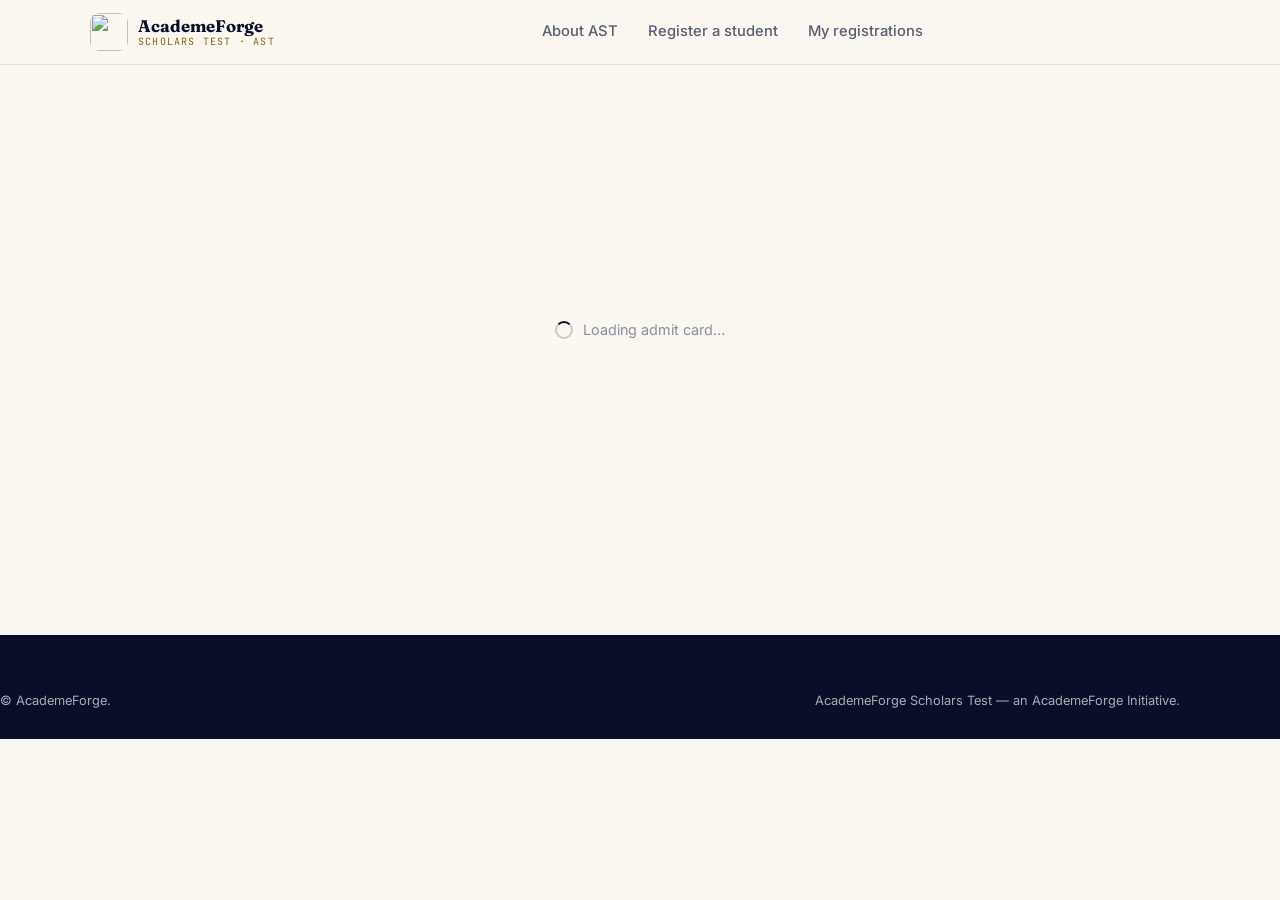
==== id-card.html @ 19b6738e "Create id-card.html" ====
<!DOCTYPE html>
<html lang="en">
<head>
<meta charset="UTF-8" />
<meta name="viewport" content="width=device-width, initial-scale=1" />
<meta name="theme-color" content="#0A0E27" />
<title>Admit Card — AcademeForge Scholars Test</title>
<link rel="icon" type="image/png" href="/IMG/AF LOGO 1.jpeg" />
<link rel="preconnect" href="https://fonts.googleapis.com" />
<link rel="preconnect" href="https://fonts.gstatic.com" crossorigin />
<link rel="stylesheet" href="assets/style.css" />
</head>
<body>

<header class="navbar no-print">
  <div class="container nav-inner">
    <a href="index.html" class="brand">
      <img src="/IMG/AF LOGO 1.jpeg" alt="" class="brand-logo" data-logo-fallback />
      <span class="brand-logo-fallback">AF</span>
      <span class="brand-text">
        <span class="brand-name">AcademeForge</span>
        <span class="brand-sub">Scholars Test · AST</span>
      </span>
    </a>
    <nav class="nav-links" aria-label="Main navigation">
      <a href="index.html#about">About AST</a>
      <a href="register-student.html">Register a student</a>
      <a href="my-registrations.html">My registrations</a>
    </nav>
    <div class="nav-actions" data-auth-area></div>
    <button class="nav-burger" id="navBurger" aria-label="Open menu"><span></span></button>
  </div>
</header>
<div class="mobile-drawer no-print" id="mobileDrawer">
  <div class="mobile-drawer-panel">
    <button class="mobile-drawer-close" id="mobileDrawerClose" aria-label="Close menu">✕</button>
    <a href="index.html#about">About AST</a>
    <a href="register-student.html">Register a student</a>
    <a href="my-registrations.html">My registrations</a>
  </div>
</div>

<main class="section" style="padding-block:40px 80px;">
  <div class="container" style="max-width:760px;">

    <div id="checkingArea" class="page-loader no-print"><span class="spinner spinner-dark"></span> Loading admit card…</div>
    <div id="errorArea" style="display:none;" class="no-print">
      <div class="form-card text-center">
        <h2>Couldn't load this registration</h2>
        <p class="mt-8" id="errorMsg">It may not belong to your account, or the link is wrong.</p>
        <a href="my-registrations.html" class="btn btn-primary mt-16">Go to my registrations</a>
      </div>
    </div>

    <div id="cardArea" style="display:none;">
      <div class="text-center mb-24 no-print">
        <span class="eyebrow">Registration successful</span>
        <h2 class="mt-16">Your AST Admit Card</h2>
        <p class="mt-8">Save or print this — you'll need it on test day.</p>
      </div>

      <div id="idcardPrintArea" class="idcard-wrap">
        <div class="idcard">
          <div class="idcard-head">
            <div class="idcard-head-brand">
              <img src="/IMG/AF LOGO 1.jpeg" alt="" />
              <img src="/IMG/ast.png" alt="" style="width:34px;height:34px;border-radius:8px;" />
              <div class="idcard-head-brand-text">
                <strong>AcademeForge Scholars Test</strong>
                <span>AST 2026 · Admit Card</span>
              </div>
            </div>
            <div class="idcard-seal">VERIFIED</div>
          </div>

          <div class="idcard-body">
            <div class="idcard-photo"><img id="cardPhoto" alt="Student photo" /></div>
            <div class="idcard-fields">
              <div class="idcard-roll" id="cardRoll">AST-2026-0000</div>
              <div class="idcard-field-grid">
                <div class="idcard-field"><label>Name</label><span id="cardName">—</span></div>
                <div class="idcard-field"><label>Class</label><span id="cardClass">—</span></div>
                <div class="idcard-field"><label>Gender</label><span id="cardGender">—</span></div>
                <div class="idcard-field"><label>Date of birth</label><span id="cardDob">—</span></div>
                <div class="idcard-field"><label>School / center</label><span id="cardSchool">—</span></div>
                <div class="idcard-field"><label>School code</label><span id="cardSchoolCode">—</span></div>
                <div class="idcard-field"><label>Subjects</label><span id="cardSubjects">—</span></div>
                <div class="idcard-field"><label>Plan</label><span id="cardPlan">—</span></div>
              </div>
            </div>
          </div>

          <div class="idcard-divider"></div>

          <div class="idcard-foot">
            <div class="idcard-sig-box">
              <img id="cardSignature" alt="Signature" />
              <span class="idcard-sig-label">Signature</span>
            </div>
            <img class="idcard-qr" id="cardQr" alt="QR" />
          </div>

          <div class="idcard-note">
            Carry this admit card and a valid school ID to the test center. Roll number <b id="cardNoteRoll">—</b> is your only reference for results &amp; certificates.
          </div>
        </div>
      </div>

      <div class="idcard-actions no-print">
        <button class="btn btn-gold btn-lg" id="printBtn">Print / Save as PDF</button>
        <a href="register-student.html" class="btn btn-outline btn-lg">Register another student</a>
        <a href="my-registrations.html" class="btn btn-ghost btn-lg">My registrations</a>
      </div>
    </div>

  </div>
</main>

<footer class="footer section-tight no-print">
  <div class="container footer-bottom" style="border:none;margin:0;padding:0;">
    <span>© <span id="yearNow"></span> AcademeForge.</span>
    <span>AcademeForge Scholars Test — an AcademeForge Initiative.</span>
  </div>
</footer>

<script type="module">
  import { supabase, requireSession, wireAuthHeader, wireMobileDrawer, wireLogoFallbacks, setYear } from './assets/app.js';

  setYear();
  wireMobileDrawer();
  wireLogoFallbacks();

  const params = new URLSearchParams(location.search);
  const regId = params.get('id');

  (async () => {
    const session = await requireSession();
    if (!session) return;
    await wireAuthHeader();

    if (!regId) {
      document.getElementById('checkingArea').style.display = 'none';
      document.getElementById('errorMsg').textContent = 'No registration ID was given.';
      document.getElementById('errorArea').style.display = '';
      return;
    }

    const { data: row, error } = await supabase
      .from('ast_registrations')
      .select('*')
      .eq('id', regId)
      .eq('registration_type', 'student')
      .single();

    document.getElementById('checkingArea').style.display = 'none';

    if (error || !row) {
      document.getElementById('errorArea').style.display = '';
      return;
    }

    document.getElementById('cardPhoto').src = row.photo_url || '';
    document.getElementById('cardSignature').src = row.signature_url || '';
    document.getElementById('cardRoll').textContent = row.roll_number || '—';
    document.getElementById('cardNoteRoll').textContent = row.roll_number || '—';
    document.getElementById('cardName').textContent = row.student_name || '—';
    document.getElementById('cardClass').textContent = row.student_class ? `Class ${row.student_class}` : '—';
    document.getElementById('cardGender').textContent = row.gender || '—';
    document.getElementById('cardDob').textContent = row.date_of_birth || '—';
    document.getElementById('cardSchool').textContent = row.linked_school_name || '—';
    document.getElementById('cardSchoolCode').textContent = row.linked_school_code || '—';
    document.getElementById('cardSubjects').textContent = (row.subjects || []).join(', ') || '—';
    document.getElementById('cardPlan').textContent = row.plan ? (row.plan[0].toUpperCase() + row.plan.slice(1)) : '—';
    document.getElementById('cardQr').src = `https://api.qrserver.com/v1/create-qr-code/?size=160x160&data=${encodeURIComponent(row.roll_number || regId)}`;

    document.getElementById('cardArea').style.display = '';
  })();

  document.getElementById('printBtn').addEventListener('click', () => window.print());
</script>
</body>
</html>
---- assets/style.css ----
@import url('https://fonts.googleapis.com/css2?family=Fraunces:ital,opsz,wght@0,9..144,400;0,9..144,500;0,9..144,600;0,9..144,700;0,9..144,800;1,9..144,500&family=Inter:wght@400;500;600;700;800&family=JetBrains+Mono:wght@400;500;600;700&display=swap');

/* =========================================================
   TOKENS — "Admit Card" system: navy/ink + antique gold + paper
   ========================================================= */
:root{
  --navy-950:#0A0E27;
  --navy-900:#0F1538;
  --navy-800:#161D4A;
  --navy-700:#222B63;
  --navy-600:#2E3780;
  --indigo-600:#4338CA;
  --indigo-500:#5B4FE8;
  --indigo-100:#E7E4FB;

   
  --gold-700:#8A6314;
  --gold-600:#B8862E;
  --gold-500:#D4A537;
  --gold-300:#EFCB72;
  --gold-100:#FBF1D7;

  --paper:#FAF7F0;
  --paper-deep:#F1EBDA;
  --paper-line:#E7E0CC;

  --white:#FFFFFF;
  --ink:#1A1E2E;
  --ink-soft:#585E73;
  --ink-faint:#8A8FA3;
  --line:#E3E0EF;

  --red-rule:#B5394A;
  --green-ok:#1F8A4C;
  --green-bg:#EAF7EF;
  --red-bg:#FBEAEC;
  --amber-bg:#FDF3E1;

  --font-display:'Fraunces', Georgia, serif;
  --font-body:'Inter', -apple-system, BlinkMacSystemFont, 'Segoe UI', sans-serif;
  --font-mono:'JetBrains Mono', 'SFMono-Regular', Consolas, monospace;

  --r-sm:8px; --r-md:12px; --r-lg:18px; --r-xl:26px; --r-full:999px;

  --shadow-sm:0 1px 3px rgba(15,21,56,.07), 0 1px 2px rgba(15,21,56,.05);
  --shadow-md:0 8px 24px rgba(15,21,56,.10), 0 2px 6px rgba(15,21,56,.06);
  --shadow-lg:0 24px 56px rgba(15,21,56,.16), 0 6px 16px rgba(15,21,56,.08);
  --shadow-gold:0 10px 30px rgba(184,134,46,.28);

  --container:1180px;
  --pad:clamp(20px, 4vw, 40px);
}

/* =========================================================
   RESET
   ========================================================= */
*,*::before,*::after{box-sizing:border-box;}
*{margin:0;}
html{-webkit-text-size-adjust:100%;scroll-behavior:smooth;}
@media (prefers-reduced-motion: reduce){ html{scroll-behavior:auto;} *{animation-duration:.001ms !important; transition-duration:.001ms !important;} }
body{
  font-family:var(--font-body);
  color:var(--ink);
  background:var(--paper);
  line-height:1.6;
  -webkit-font-smoothing:antialiased;
  min-height:100vh;
}
img,svg{display:block;max-width:100%;}
button,input,textarea,select{font:inherit;color:inherit;}
button{cursor:pointer;}
a{color:inherit;text-decoration:none;}
ul{list-style:none;padding:0;}
:focus-visible{outline:2.5px solid var(--indigo-500);outline-offset:2px;border-radius:4px;}

/* =========================================================
   LAYOUT UTILITIES
   ========================================================= */
.container{max-width:var(--container);margin-inline:auto;padding-inline:var(--pad);}
.section{padding-block:clamp(56px, 8vw, 100px);}
.section-navy{background:var(--navy-950);color:rgba(255,255,255,.92);}
.section-paper-deep{background:var(--paper-deep);}
.section-tight{padding-block:clamp(36px,5vw,56px);}
.grid-2{display:grid;grid-template-columns:1fr 1fr;gap:clamp(24px,4vw,48px);}
.grid-3{display:grid;grid-template-columns:repeat(3,1fr);gap:24px;}
.grid-4{display:grid;grid-template-columns:repeat(4,1fr);gap:20px;}
@media (max-width:920px){
  .grid-2{grid-template-columns:1fr;}
  .grid-3{grid-template-columns:1fr 1fr;}
  .grid-4{grid-template-columns:1fr 1fr;}
}
@media (max-width:560px){
  .grid-3{grid-template-columns:1fr;}
  .grid-4{grid-template-columns:1fr;}
}
.flex{display:flex;}
.flex-center{display:flex;align-items:center;justify-content:center;}
.flex-between{display:flex;align-items:center;justify-content:space-between;}
.flex-wrap{flex-wrap:wrap;}
.gap-8{gap:8px;} .gap-12{gap:12px;} .gap-16{gap:16px;} .gap-24{gap:24px;}
.text-center{text-align:center;}
.mt-8{margin-top:8px;} .mt-16{margin-top:16px;} .mt-24{margin-top:24px;} .mt-32{margin-top:32px;} .mt-48{margin-top:48px;}
.mb-8{margin-bottom:8px;} .mb-16{margin-bottom:16px;} .mb-24{margin-bottom:24px;}
.visually-hidden{position:absolute;width:1px;height:1px;overflow:hidden;clip:rect(0 0 0 0);white-space:nowrap;}
.muted{color:var(--ink-soft);}
.center-col{max-width:640px;margin-inline:auto;}

/* =========================================================
   TYPOGRAPHY
   ========================================================= */
h1,h2,h3,h4{font-family:var(--font-display);font-weight:700;line-height:1.12;letter-spacing:-.01em;color:var(--navy-950);}
.section-navy h1, .section-navy h2, .section-navy h3{color:#fff;}
h1{font-size:clamp(2.3rem,3.4vw + 1rem,3.8rem);}
h2{font-size:clamp(1.7rem,2.1vw + 1rem,2.6rem);}
h3{font-size:clamp(1.2rem,1vw + 1rem,1.5rem);}
p{color:var(--ink-soft);}
.section-navy p{color:rgba(255,255,255,.72);}
.lede{font-size:clamp(1.05rem,.4vw + 1rem,1.2rem);max-width:640px;}
.mono{font-family:var(--font-mono);}

.eyebrow{
  display:inline-flex;align-items:center;gap:8px;
  font-family:var(--font-mono);font-size:11.5px;font-weight:600;
  letter-spacing:.14em;text-transform:uppercase;
  color:var(--gold-700);
  background:var(--gold-100);
  border:1px solid var(--gold-300);
  padding:6px 14px 6px 12px;
  border-radius:var(--r-full);
}
.eyebrow::before{content:'';width:6px;height:6px;border-radius:50%;background:var(--gold-600);flex-shrink:0;}
.section-navy .eyebrow{
  background:rgba(212,165,55,.12); border-color:rgba(212,165,55,.4); color:var(--gold-300);
}

.section-head{max-width:680px;margin-bottom:clamp(32px,4vw,52px);}
.section-head.center{margin-inline:auto;text-align:center;}
.section-head h2{margin-top:14px;}
.section-head p{margin-top:14px;font-size:1.05rem;}

/* =========================================================
   BUTTONS
   ========================================================= */
.btn{
  display:inline-flex;align-items:center;justify-content:center;gap:8px;
  font-family:var(--font-body);font-weight:600;font-size:.95rem;
  padding:13px 24px;border-radius:var(--r-md);
  border:1.5px solid transparent;
  transition:transform .15s ease, box-shadow .15s ease, background-color .15s ease, border-color .15s ease, color .15s ease;
  white-space:nowrap;
}
.btn:active{transform:translateY(1px);}
.btn-primary{background:var(--navy-950);color:#fff;box-shadow:var(--shadow-sm);}
.btn-primary:hover{background:var(--navy-800);box-shadow:var(--shadow-md);}
.btn-gold{background:linear-gradient(135deg,var(--gold-500),var(--gold-600));color:var(--navy-950);box-shadow:var(--shadow-gold);}
.btn-gold:hover{filter:brightness(1.06);transform:translateY(-1px);}
.btn-outline{background:transparent;border-color:var(--line);color:var(--navy-950);}
.btn-outline:hover{border-color:var(--navy-700);background:rgba(15,21,56,.03);}
.section-navy .btn-outline{border-color:rgba(255,255,255,.3);color:#fff;}
.section-navy .btn-outline:hover{border-color:#fff;background:rgba(255,255,255,.06);}
.btn-ghost{background:transparent;color:var(--navy-950);}
.btn-ghost:hover{background:rgba(15,21,56,.06);}
.section-navy .btn-ghost{color:#fff;}
.btn-sm{padding:9px 16px;font-size:.85rem;}
.btn-lg{padding:16px 30px;font-size:1.02rem;}
.btn-block{width:100%;}
.btn[disabled]{opacity:.55;pointer-events:none;}
.btn-danger-ghost{background:transparent;color:var(--red-rule);border-color:rgba(181,57,74,.3);}
.btn-danger-ghost:hover{background:var(--red-bg);}

/* =========================================================
   NAVBAR
   ========================================================= */
.topbar{
  background:var(--navy-950);color:rgba(255,255,255,.85);
  font-size:.82rem;text-align:center;padding:9px var(--pad);
  font-family:var(--font-mono);letter-spacing:.02em;
}
.topbar a{color:var(--gold-300);font-weight:600;margin-left:6px;}
.topbar a:hover{text-decoration:underline;}

.navbar{
  background:rgba(250,247,240,.92);backdrop-filter:blur(10px);-webkit-backdrop-filter:blur(10px);
  border-bottom:1px solid var(--paper-line);
  position:sticky;top:0;z-index:200;
}
.nav-inner{display:flex;align-items:center;justify-content:space-between;padding-block:13px;gap:16px;}
.brand{display:flex;align-items:center;gap:10px;flex-shrink:0;}
.brand-logo{width:38px;height:38px;border-radius:9px;object-fit:cover;flex-shrink:0;}
.brand-logo-fallback{
  width:38px;height:38px;border-radius:9px;display:none;
  background:var(--navy-950);color:var(--gold-300);
  align-items:center;justify-content:center;font-family:var(--font-display);font-weight:700;font-size:15px;
}
.brand-text{display:flex;flex-direction:column;line-height:1.15;}
.brand-name{font-family:var(--font-display);font-weight:700;font-size:1.05rem;color:var(--navy-950);}
.brand-sub{font-family:var(--font-mono);font-size:10px;letter-spacing:.12em;color:var(--gold-700);text-transform:uppercase;}

.nav-links{display:flex;align-items:center;gap:30px;}
.nav-links a{font-size:.92rem;font-weight:500;color:var(--ink-soft);transition:color .15s;}
.nav-links a:hover{color:var(--navy-950);}
.nav-actions{display:flex;align-items:center;gap:10px;}
.nav-user-chip{
  display:flex;align-items:center;gap:8px;font-size:.85rem;font-family:var(--font-mono);
  background:var(--paper-deep);border:1px solid var(--paper-line);padding:7px 12px;border-radius:var(--r-full);
  color:var(--navy-800);
}
.nav-burger{display:none;width:40px;height:40px;border-radius:var(--r-sm);align-items:center;justify-content:center;background:var(--paper-deep);}
.nav-burger span,.nav-burger::before,.nav-burger::after{content:'';display:block;width:18px;height:2px;background:var(--navy-950);border-radius:2px;}
.nav-burger{flex-direction:column;gap:4px;}

@media (max-width:860px){
  .nav-links{display:none;}
  .nav-burger{display:flex;}
}
.mobile-drawer{
  display:none;position:fixed;inset:0;z-index:500;background:rgba(10,14,39,.55);
}
.mobile-drawer.open{display:block;}
.mobile-drawer-panel{
  position:absolute;top:0;right:0;bottom:0;width:min(82vw,340px);background:var(--paper);
  padding:24px;display:flex;flex-direction:column;gap:6px;box-shadow:var(--shadow-lg);
}
.mobile-drawer-panel a{padding:14px 6px;font-size:1.02rem;font-weight:600;border-bottom:1px solid var(--paper-line);}
.mobile-drawer-close{align-self:flex-end;width:36px;height:36px;border-radius:var(--r-sm);background:var(--paper-deep);font-size:1.1rem;}

/* =========================================================
   HERO + ADMIT-CARD VISUAL (signature element)
   ========================================================= */
.hero{
  background:radial-gradient(ellipse 90% 70% at 18% -10%, rgba(212,165,55,.16), transparent 55%), var(--navy-950);
  color:#fff;position:relative;overflow:hidden;padding-block:clamp(54px,7vw,92px);
}
.hero::after{
  content:'';position:absolute;inset:0;
  background-image:radial-gradient(circle, rgba(255,255,255,.045) 1px, transparent 1.4px);
  background-size:26px 26px;pointer-events:none;
}
.hero-grid{display:grid;grid-template-columns:1.05fr .95fr;gap:48px;align-items:center;position:relative;}
@media (max-width:920px){.hero-grid{grid-template-columns:1fr;}}
.hero-title{margin-top:18px;color:#fff;}
.hero-title em{font-style:italic;color:var(--gold-300);}
.hero-desc{margin-top:18px;color:rgba(255,255,255,.74);font-size:1.07rem;max-width:520px;}
.hero-actions{display:flex;gap:14px;margin-top:30px;flex-wrap:wrap;}
.hero-stats{display:flex;gap:28px;margin-top:40px;flex-wrap:wrap;}
.hero-stat-num{font-family:var(--font-display);font-size:1.7rem;font-weight:700;color:#fff;}
.hero-stat-label{font-family:var(--font-mono);font-size:11px;letter-spacing:.08em;text-transform:uppercase;color:rgba(255,255,255,.5);}

.admit-mock-wrap{position:relative;display:flex;align-items:center;justify-content:center;min-height:380px;}
.admit-mock-shadow{
  position:absolute;width:300px;height:380px;background:rgba(212,165,55,.1);
  border:1.5px solid rgba(212,165,55,.25);border-radius:var(--r-lg);
  transform:rotate(7deg) translate(18px,6px);
}
.admit-mock{
  position:relative;width:300px;background:var(--paper);border-radius:var(--r-lg);
  box-shadow:0 30px 60px rgba(0,0,0,.4);transform:rotate(-5deg);overflow:hidden;
  border:1px solid rgba(255,255,255,.08);
}
.admit-mock-tear{
  position:absolute;left:0;top:6px;bottom:6px;width:10px;
  background-image:radial-gradient(circle, var(--navy-950) 2.6px, transparent 3px);
  background-size:10px 13px;background-repeat:repeat-y;background-position:center;
}
.admit-mock-head{
  background:var(--navy-950);color:#fff;padding:14px 16px 14px 22px;
  display:flex;align-items:center;justify-content:space-between;gap:8px;
}
.admit-mock-head span:first-child{font-family:var(--font-mono);font-size:9px;letter-spacing:.08em;line-height:1.3;max-width:140px;}
.admit-mock-stamp{
  font-family:var(--font-mono);font-size:8px;font-weight:700;letter-spacing:.1em;color:var(--gold-300);
  border:1px solid var(--gold-300);padding:3px 7px;border-radius:4px;transform:rotate(6deg);flex-shrink:0;
}
.admit-mock-body{padding:18px 18px 18px 24px;display:flex;gap:14px;}
.admit-mock-photo{
  width:64px;height:78px;border-radius:6px;flex-shrink:0;
  background:linear-gradient(145deg,var(--paper-deep),#ded5b9);
  border:1px solid var(--paper-line);
  display:flex;align-items:center;justify-content:center;
}
.admit-mock-rows{display:flex;flex-direction:column;gap:9px;justify-content:center;}
.admit-mock-row label{display:block;font-family:var(--font-mono);font-size:8px;letter-spacing:.1em;color:var(--ink-faint);text-transform:uppercase;}
.admit-mock-row span{font-family:var(--font-mono);font-size:12px;font-weight:600;color:var(--navy-950);}
.admit-mock-barcode{
  margin:0 18px 16px 24px;height:24px;border-radius:2px;
  background:repeating-linear-gradient(90deg,var(--ink) 0 2px,transparent 2px 4px,var(--ink) 4px 5px,transparent 5px 9px,var(--ink) 9px 12px,transparent 12px 15px);
  opacity:.82;
}

/* =========================================================
   STAT STRIP / FORMAT CARD
   ========================================================= */
.stat-strip{
  display:grid;grid-template-columns:repeat(4,1fr);
  background:var(--navy-950);border-radius:var(--r-lg);overflow:hidden;
  box-shadow:var(--shadow-lg);
}
.stat-cell{padding:26px 18px;text-align:center;border-right:1px dashed rgba(255,255,255,.14);}
.stat-cell:last-child{border-right:none;}
.stat-cell-num{font-family:var(--font-mono);font-weight:700;font-size:1.5rem;color:var(--gold-300);}
.stat-cell-label{margin-top:6px;font-size:.78rem;letter-spacing:.03em;color:rgba(255,255,255,.62);}
@media (max-width:700px){.stat-strip{grid-template-columns:1fr 1fr;}
  .stat-cell:nth-child(2){border-right:none;}
  .stat-cell{border-bottom:1px dashed rgba(255,255,255,.14);}
}

/* =========================================================
   CARDS
   ========================================================= */
.card{
  background:var(--white);border:1px solid var(--paper-line);border-radius:var(--r-lg);
  padding:28px;box-shadow:var(--shadow-sm);
}
.icon-chip{
  width:46px;height:46px;border-radius:12px;display:flex;align-items:center;justify-content:center;
  background:var(--navy-950);color:var(--gold-300);margin-bottom:16px;flex-shrink:0;
}
.feature-card h3{margin-top:2px;font-size:1.1rem;}
.feature-card p{margin-top:8px;font-size:.93rem;}

.subject-chip{
  display:flex;align-items:center;gap:12px;background:var(--white);border:1px solid var(--paper-line);
  border-radius:var(--r-md);padding:14px 16px;font-weight:600;font-size:.95rem;color:var(--navy-950);
  box-shadow:var(--shadow-sm);
}
.subject-chip .icon-chip{width:34px;height:34px;border-radius:9px;margin:0;font-size:15px;}

/* =========================================================
   TICKET / PRICING (notch + perforation)
   ========================================================= */
.ticket-row{display:grid;grid-template-columns:1fr 1fr;gap:28px;}
@media (max-width:760px){.ticket-row{grid-template-columns:1fr;}}
.ticket{
  position:relative;display:flex;background:var(--white);border-radius:var(--r-lg);
  box-shadow:var(--shadow-md);
}
.ticket-main{flex:1;padding:30px 28px;}
.ticket-tag{font-family:var(--font-mono);font-size:11px;letter-spacing:.12em;text-transform:uppercase;color:var(--ink-faint);}
.ticket-name{margin-top:8px;font-size:1.3rem;}
.ticket-price{font-family:var(--font-display);font-weight:700;font-size:2.5rem;color:var(--navy-950);margin-top:10px;}
.ticket-price sup{font-size:1.2rem;font-weight:600;top:-1.1em;margin-right:2px;}
.ticket-per{font-family:var(--font-body);font-size:.85rem;font-weight:500;color:var(--ink-faint);}
.ticket-list{margin-top:18px;display:flex;flex-direction:column;gap:10px;}
.ticket-list li{display:flex;gap:9px;font-size:.9rem;color:var(--ink-soft);align-items:flex-start;}
.ticket-check{flex-shrink:0;width:18px;height:18px;border-radius:50%;background:var(--green-bg);color:var(--green-ok);display:flex;align-items:center;justify-content:center;font-size:11px;margin-top:1px;}
.ticket-stub{
  width:100px;flex-shrink:0;background:var(--navy-950);color:var(--gold-300);
  display:flex;flex-direction:column;align-items:center;justify-content:center;gap:10px;
  border-radius:0 var(--r-lg) var(--r-lg) 0;position:relative;
  border-left:2px dashed rgba(255,255,255,.28);
}
.ticket-stub-vert{writing-mode:vertical-rl;font-family:var(--font-mono);font-size:11px;letter-spacing:.2em;font-weight:600;}
.ticket::before,.ticket::after{
  content:'';position:absolute;width:20px;height:20px;background:var(--paper);border-radius:50%;
  left:calc(100% - 100px - 10px);
}
.ticket::before{top:-10px;} .ticket::after{bottom:-10px;}
.ticket-premium .ticket-stub{background:linear-gradient(160deg,var(--gold-600),var(--gold-700));color:var(--navy-950);}
.ticket-premium{outline:2px solid var(--gold-500);outline-offset:-2px;}
.ticket-best{
  position:absolute;top:-13px;left:30px;background:var(--gold-500);color:var(--navy-950);
  font-family:var(--font-mono);font-size:10.5px;font-weight:700;letter-spacing:.06em;
  padding:5px 12px;border-radius:var(--r-full);box-shadow:var(--shadow-sm);
}

/* =========================================================
   STEPS (legitimate sequence: school -> student)
   ========================================================= */
.steps{display:grid;grid-template-columns:1fr 1fr;gap:0;position:relative;}
@media (max-width:760px){.steps{grid-template-columns:1fr;}}
.step{padding:8px 28px 8px 0;position:relative;}
.step:first-child{border-right:1px dashed var(--paper-line);}
@media (max-width:760px){.step:first-child{border-right:none;border-bottom:1px dashed var(--paper-line);padding-bottom:28px;margin-bottom:28px;}}
.step-num{
  font-family:var(--font-display);font-weight:700;font-size:1.05rem;
  width:38px;height:38px;border-radius:50%;background:var(--navy-950);color:var(--gold-300);
  display:flex;align-items:center;justify-content:center;margin-bottom:16px;
}
.step h3{margin-top:0;}
.step p{margin-top:8px;}

/* =========================================================
   REWARDS / TROPHY GRID
   ========================================================= */
.trophy-card{
  background:linear-gradient(165deg,var(--white),var(--paper-deep));
  border:1px solid var(--paper-line);border-radius:var(--r-lg);padding:26px;
  text-align:center;
}
.trophy-icon{
  width:52px;height:52px;border-radius:50%;margin:0 auto 14px;
  background:linear-gradient(145deg,var(--gold-300),var(--gold-600));
  display:flex;align-items:center;justify-content:center;color:var(--navy-950);
  box-shadow:var(--shadow-gold);
}
.trophy-card h3{font-size:1.02rem;}
.trophy-card p{font-size:.88rem;margin-top:6px;}

/* =========================================================
   RULES LIST
   ========================================================= */
.rules-list{display:flex;flex-direction:column;gap:0;border-top:1px solid var(--paper-line);}
.rules-list li{
  display:flex;gap:14px;padding:18px 0;border-bottom:1px solid var(--paper-line);font-size:.95rem;color:var(--ink-soft);
}
.rules-list .rule-mark{font-family:var(--font-mono);color:var(--red-rule);font-weight:700;flex-shrink:0;}

/* =========================================================
   TEAM
   ========================================================= */
.team-card{display:flex;align-items:center;gap:16px;}
.avatar-circle{
  width:58px;height:58px;border-radius:50%;background:var(--navy-950);color:var(--gold-300);
  display:flex;align-items:center;justify-content:center;font-family:var(--font-display);font-weight:700;font-size:1.2rem;flex-shrink:0;
}
.team-card h4{font-size:1rem;color:var(--navy-950);}
.team-card span{font-size:.82rem;color:var(--ink-faint);}

/* =========================================================
   FOOTER
   ========================================================= */
.footer{background:var(--navy-950);color:rgba(255,255,255,.65);padding-block:56px 28px;}
.footer-grid{display:grid;grid-template-columns:1.4fr 1fr 1fr 1fr;gap:36px;}
@media (max-width:760px){.footer-grid{grid-template-columns:1fr 1fr;}}
@media (max-width:480px){.footer-grid{grid-template-columns:1fr;}}
.footer-brand{display:flex;align-items:center;gap:10px;}
.footer-brand .brand-name{color:#fff;}
.footer-tagline{margin-top:14px;font-size:.88rem;max-width:280px;}
.footer h4{font-family:var(--font-mono);font-size:11px;letter-spacing:.1em;text-transform:uppercase;color:rgba(255,255,255,.4);margin-bottom:14px;font-weight:600;}
.footer ul{display:flex;flex-direction:column;gap:10px;}
.footer a{font-size:.88rem;}
.footer a:hover{color:#fff;}
.footer-bottom{
  border-top:1px solid rgba(255,255,255,.1);margin-top:44px;padding-top:24px;
  display:flex;justify-content:space-between;flex-wrap:wrap;gap:10px;font-size:.8rem;
}

/* =========================================================
   FORMS
   ========================================================= */
.form-card{background:var(--white);border:1px solid var(--paper-line);border-radius:var(--r-xl);box-shadow:var(--shadow-md);padding:clamp(24px,4vw,44px);}
.form-section-title{font-size:1.1rem;font-family:var(--font-display);font-weight:700;color:var(--navy-950);margin-bottom:4px;}
.form-section-sub{font-size:.85rem;color:var(--ink-faint);margin-bottom:20px;}
.form-section + .form-section{margin-top:34px;padding-top:30px;border-top:1px dashed var(--paper-line);}
.form-row{display:grid;grid-template-columns:1fr 1fr;gap:18px;margin-bottom:18px;}
@media (max-width:600px){.form-row{grid-template-columns:1fr;}}
.form-group{margin-bottom:18px;}
.form-group label{display:block;font-size:.84rem;font-weight:600;color:var(--navy-900);margin-bottom:7px;}
.required-mark{color:var(--red-rule);}
.input,.select,.textarea{
  width:100%;padding:12px 14px;border:1.5px solid var(--paper-line);border-radius:var(--r-sm);
  background:var(--paper);font-size:.95rem;color:var(--ink);transition:border-color .15s,box-shadow .15s;
}
.input:focus,.select:focus,.textarea:focus{
  outline:none;border-color:var(--indigo-500);box-shadow:0 0 0 3.5px rgba(91,79,232,.13);background:#fff;
}
.textarea{resize:vertical;min-height:90px;}
.field-hint{font-size:.78rem;color:var(--ink-faint);margin-top:6px;}
.field-error{font-size:.78rem;color:var(--red-rule);margin-top:6px;display:none;}
.form-group.has-error .input,.form-group.has-error .select{border-color:var(--red-rule);}
.form-group.has-error .field-error{display:block;}

.chip-toggle-group{display:flex;flex-wrap:wrap;gap:10px;}
.chip-toggle{
  display:flex;align-items:center;gap:8px;padding:10px 16px;border:1.5px solid var(--paper-line);
  border-radius:var(--r-full);font-size:.88rem;font-weight:600;color:var(--ink-soft);background:var(--paper);
  transition:all .15s;
}
.chip-toggle input{display:none;}
.chip-toggle.checked{background:var(--navy-950);border-color:var(--navy-950);color:#fff;}

.plan-pick-row{display:grid;grid-template-columns:1fr 1fr;gap:14px;}
@media (max-width:600px){.plan-pick-row{grid-template-columns:1fr;}}
.plan-pick{
  border:1.5px solid var(--paper-line);border-radius:var(--r-md);padding:18px;cursor:pointer;position:relative;
  background:var(--paper);transition:all .15s;
}
.plan-pick input{position:absolute;top:16px;right:16px;}
.plan-pick.checked{border-color:var(--gold-500);background:var(--gold-100);box-shadow:0 0 0 3px rgba(212,165,55,.16);}
.plan-pick-name{font-weight:700;font-size:.98rem;color:var(--navy-950);}
.plan-pick-price{font-family:var(--font-mono);font-weight:700;color:var(--navy-900);margin-top:4px;}
.plan-pick-desc{font-size:.8rem;color:var(--ink-faint);margin-top:6px;}

.file-drop{
  border:1.5px dashed var(--paper-line);border-radius:var(--r-md);padding:24px;text-align:center;
  background:var(--paper);cursor:pointer;transition:border-color .15s,background .15s;
}
.file-drop:hover{border-color:var(--indigo-500);background:var(--indigo-100);}
.file-drop input{display:none;}
.file-drop-icon{width:40px;height:40px;border-radius:50%;background:var(--navy-950);color:var(--gold-300);display:flex;align-items:center;justify-content:center;margin:0 auto 10px;}
.file-drop-text{font-size:.88rem;font-weight:600;color:var(--navy-900);}
.file-drop-hint{font-size:.76rem;color:var(--ink-faint);margin-top:4px;}
.photo-preview-row{display:flex;align-items:center;gap:16px;}
.photo-preview-box{
  width:88px;height:108px;border-radius:var(--r-sm);overflow:hidden;border:1.5px solid var(--paper-line);
  background:var(--paper-deep);flex-shrink:0;
}
.photo-preview-box img{width:100%;height:100%;object-fit:cover;}

.sig-pad-wrap{border:1.5px dashed var(--paper-line);border-radius:var(--r-md);background:var(--paper);padding:10px;}
.sig-pad-wrap canvas{width:100%;height:160px;display:block;border-radius:var(--r-sm);background:#fff;touch-action:none;cursor:crosshair;}
.sig-actions{display:flex;justify-content:space-between;align-items:center;margin-top:10px;}
.sig-hint{font-size:.78rem;color:var(--ink-faint);}

/* =========================================================
   ALERTS / BANNERS / TOASTS
   ========================================================= */
.alert{padding:14px 16px;border-radius:var(--r-sm);font-size:.88rem;display:flex;gap:10px;align-items:flex-start;margin-bottom:18px;}
.alert-error{background:var(--red-bg);color:#7A2632;border:1px solid rgba(181,57,74,.25);}
.alert-success{background:var(--green-bg);color:#155C32;border:1px solid rgba(31,138,76,.25);}
.alert-info{background:var(--indigo-100);color:var(--navy-800);border:1px solid rgba(91,79,232,.22);}

.toast-stack{position:fixed;bottom:22px;right:22px;z-index:900;display:flex;flex-direction:column;gap:10px;max-width:340px;}
.toast{
  background:var(--navy-950);color:#fff;padding:14px 16px;border-radius:var(--r-md);font-size:.86rem;
  box-shadow:var(--shadow-lg);animation:toastIn .25s ease;
}
.toast-error{background:#7A2632;}
.toast-success{background:#155C32;}
@keyframes toastIn{from{opacity:0;transform:translateY(8px);}to{opacity:1;transform:translateY(0);}}

/* =========================================================
   AUTH
   ========================================================= */
.auth-shell{min-height:calc(100vh - 140px);display:flex;align-items:center;justify-content:center;padding:48px var(--pad);}
.auth-card{width:100%;max-width:440px;}
.auth-tabs{display:flex;background:var(--paper-deep);border-radius:var(--r-full);padding:4px;margin-bottom:26px;}
.auth-tab{flex:1;text-align:center;padding:10px;border-radius:var(--r-full);font-weight:600;font-size:.88rem;color:var(--ink-soft);}
.auth-tab.active{background:var(--navy-950);color:#fff;}

/* =========================================================
   TABLE / LIST (my-registrations)
   ========================================================= */
.reg-list{display:flex;flex-direction:column;gap:14px;}
.reg-row{
  display:flex;align-items:center;gap:18px;background:var(--white);border:1px solid var(--paper-line);
  border-radius:var(--r-md);padding:16px 18px;box-shadow:var(--shadow-sm);
}
.reg-row-icon{width:42px;height:42px;border-radius:10px;background:var(--navy-950);color:var(--gold-300);display:flex;align-items:center;justify-content:center;flex-shrink:0;}
.reg-row-main{flex:1;min-width:0;}
.reg-row-title{font-weight:700;font-size:.95rem;color:var(--navy-950);}
.reg-row-sub{font-size:.82rem;color:var(--ink-faint);font-family:var(--font-mono);margin-top:3px;}
.status-badge{
  font-family:var(--font-mono);font-size:10.5px;font-weight:700;letter-spacing:.06em;text-transform:uppercase;
  padding:5px 11px;border-radius:var(--r-full);background:var(--green-bg);color:var(--green-ok);flex-shrink:0;
}
.empty-state{text-align:center;padding:60px 20px;color:var(--ink-faint);}
.empty-state .icon-chip{margin:0 auto 16px;}

/* =========================================================
   SPINNER
   ========================================================= */
.spinner{width:18px;height:18px;border-radius:50%;border:2.5px solid rgba(255,255,255,.35);border-top-color:#fff;animation:spin .7s linear infinite;display:inline-block;}
.spinner-dark{border-color:rgba(15,21,56,.2);border-top-color:var(--navy-950);}
@keyframes spin{to{transform:rotate(360deg);}}
.page-loader{display:flex;align-items:center;justify-content:center;min-height:50vh;gap:10px;color:var(--ink-faint);font-size:.9rem;}

/* =========================================================
   ID CARD (printable)
   ========================================================= */
.idcard-wrap{max-width:640px;margin-inline:auto;}
.idcard{
  background:var(--white);border-radius:var(--r-lg);overflow:hidden;box-shadow:var(--shadow-lg);
  border:1px solid var(--paper-line);position:relative;
}
.idcard-head{
  background:var(--navy-950);color:#fff;padding:22px 26px;display:flex;align-items:center;justify-content:space-between;gap:14px;
}
.idcard-head-brand{display:flex;align-items:center;gap:10px;}
.idcard-head-brand img{width:34px;height:34px;border-radius:8px;}
.idcard-head-brand-text strong{display:block;font-family:var(--font-display);font-size:1rem;}
.idcard-head-brand-text span{display:block;font-family:var(--font-mono);font-size:9.5px;letter-spacing:.1em;color:var(--gold-300);text-transform:uppercase;margin-top:2px;}
.idcard-seal{
  font-family:var(--font-mono);font-size:9.5px;font-weight:700;letter-spacing:.08em;color:var(--gold-300);
  border:1px solid var(--gold-300);padding:6px 12px;border-radius:6px;transform:rotate(4deg);
}
.idcard-body{padding:26px;display:flex;gap:22px;}
.idcard-photo{
  width:120px;height:148px;border-radius:var(--r-sm);overflow:hidden;border:2px solid var(--paper-line);flex-shrink:0;background:var(--paper-deep);
}
.idcard-photo img{width:100%;height:100%;object-fit:cover;}
.idcard-fields{flex:1;min-width:0;}
.idcard-roll{
  font-family:var(--font-mono);font-weight:700;font-size:1.4rem;color:var(--navy-950);
  background:var(--gold-100);border:1px dashed var(--gold-500);display:inline-block;padding:6px 14px;border-radius:6px;margin-bottom:14px;
}
.idcard-field-grid{display:grid;grid-template-columns:1fr 1fr;gap:10px 18px;}
.idcard-field label{display:block;font-family:var(--font-mono);font-size:9.5px;letter-spacing:.08em;text-transform:uppercase;color:var(--ink-faint);}
.idcard-field span{display:block;font-size:.92rem;font-weight:600;color:var(--ink);margin-top:2px;word-break:break-word;}
.idcard-divider{border-top:1px dashed var(--paper-line);margin:0 26px;}
.idcard-foot{padding:22px 26px;display:flex;align-items:flex-end;justify-content:space-between;gap:20px;}
.idcard-sig-box{display:flex;flex-direction:column;align-items:flex-start;}
.idcard-sig-box img{height:46px;object-fit:contain;border-bottom:1.4px solid var(--ink);padding-bottom:4px;min-width:140px;}
.idcard-sig-label{font-family:var(--font-mono);font-size:9px;letter-spacing:.08em;text-transform:uppercase;color:var(--ink-faint);margin-top:6px;}
.idcard-qr{width:74px;height:74px;border:1px solid var(--paper-line);border-radius:6px;padding:5px;background:#fff;}
.idcard-note{
  background:var(--paper-deep);border-top:1px solid var(--paper-line);padding:14px 26px;font-size:.78rem;color:var(--ink-faint);
}
.idcard-actions{display:flex;gap:12px;justify-content:center;margin-top:28px;}

@media print{
  body *{visibility:hidden;}
  #idcardPrintArea,#idcardPrintArea *{visibility:visible;}
  #idcardPrintArea{position:absolute;left:0;top:0;width:100%;}
  .idcard{box-shadow:none;border:1.5px solid #000;}
  .no-print{display:none !important;}
}

/* =========================================================
   MISC
   ========================================================= */
.divider-dashed{border-top:1px dashed var(--paper-line);margin-block:40px;}
.badge-soft{
  display:inline-flex;align-items:center;gap:6px;font-size:.78rem;font-weight:600;color:var(--navy-800);
  background:var(--indigo-100);padding:5px 11px;border-radius:var(--r-full);
}
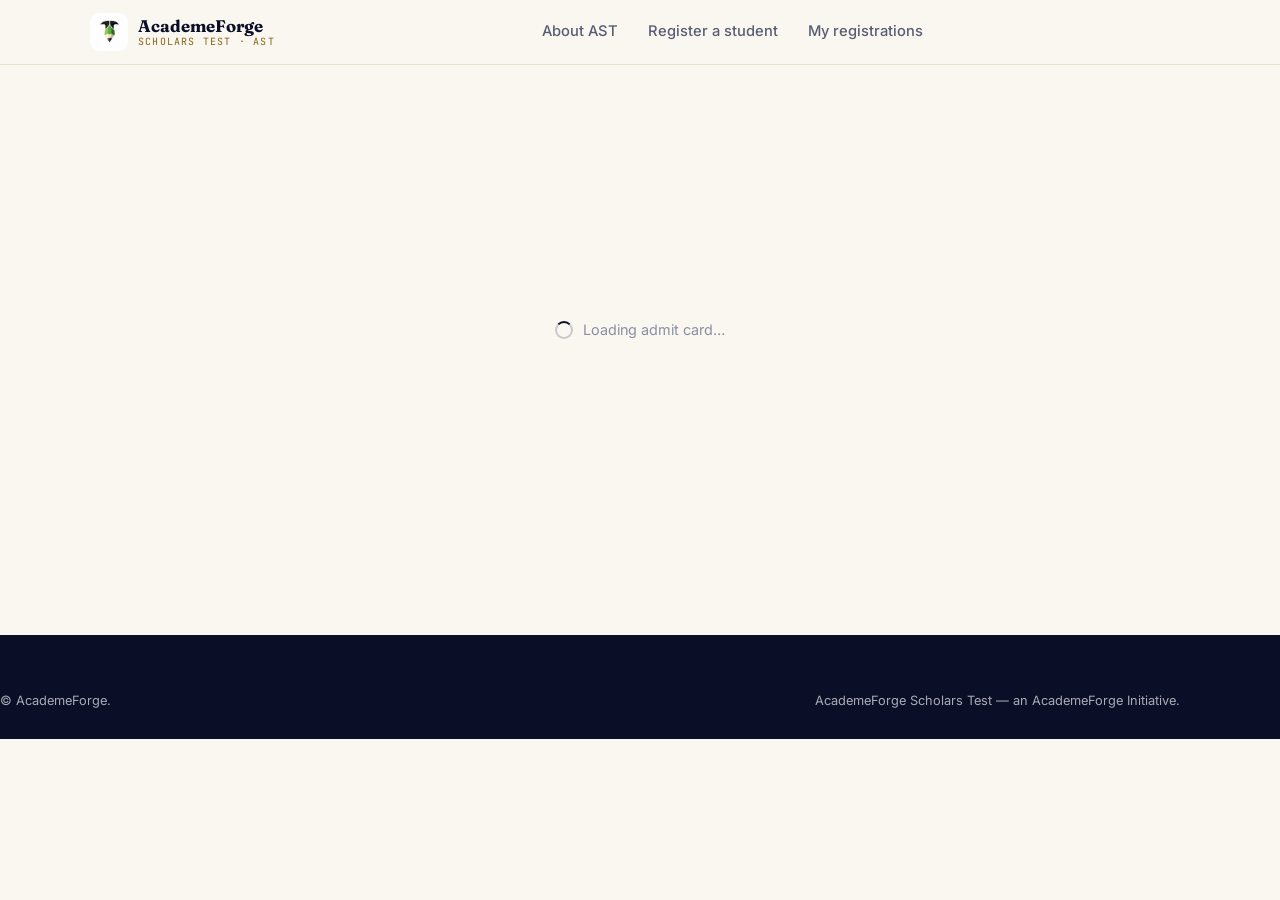
==== commit 610f6f93: "Update id-card.html" ====
--- a/id-card.html
+++ b/id-card.html
@@ -124,7 +124,7 @@
 </footer>
 
 <script type="module">
-  import { supabase, requireSession, wireAuthHeader, wireMobileDrawer, wireLogoFallbacks, setYear } from './assets/app.js';
+  import { requireSession, wireAuthHeader, wireMobileDrawer, wireLogoFallbacks, setYear, fetchRegistrationById } from './assets/app.js';
 
   setYear();
   wireMobileDrawer();
@@ -145,16 +145,26 @@
       return;
     }
 
-    const { data: row, error } = await supabase
-      .from('ast_registrations')
-      .select('*')
-      .eq('id', regId)
-      .eq('registration_type', 'student')
-      .single();
+    let row;
+    try {
+      // Goes through the ast-register edge function (action: 'get_registration'),
+      // which authenticates the caller via the ast_sessions bearer token and
+      // only returns the row if it belongs to that account (owner check is
+      // done server-side, with the service role key). ast_registrations is
+      // locked to the service role under our custom auth system, so a direct
+      // anon-key table query here would be rejected by RLS — this is the
+      // supported path.
+      row = await fetchRegistrationById(regId);
+    } catch (err) {
+      document.getElementById('checkingArea').style.display = 'none';
+      document.getElementById('errorMsg').textContent = err.message || 'It may not belong to your account, or the link is wrong.';
+      document.getElementById('errorArea').style.display = '';
+      return;
+    }
 
     document.getElementById('checkingArea').style.display = 'none';
 
-    if (error || !row) {
+    if (!row || row.registration_type !== 'student') {
       document.getElementById('errorArea').style.display = '';
       return;
     }
--- a/assets/style.css
+++ b/assets/style.css
@@ -158,6 +158,8 @@
 .btn-outline:hover{border-color:var(--navy-700);background:rgba(15,21,56,.03);}
 .section-navy .btn-outline{border-color:rgba(255,255,255,.3);color:#fff;}
 .section-navy .btn-outline:hover{border-color:#fff;background:rgba(255,255,255,.06);}
+.hero .btn-outline{border-color:rgba(255,255,255,.3);color:#fff;}
+.hero .btn-outline:hover{border-color:#fff;background:rgba(255,255,255,.06);}
 .btn-ghost{background:transparent;color:var(--navy-950);}
 .btn-ghost:hover{background:rgba(15,21,56,.06);}
 .section-navy .btn-ghost{color:#fff;}
@@ -368,9 +370,13 @@
    ========================================================= */
 .steps{display:grid;grid-template-columns:1fr 1fr;gap:0;position:relative;}
 @media (max-width:760px){.steps{grid-template-columns:1fr;}}
-.step{padding:8px 28px 8px 0;position:relative;}
-.step:first-child{border-right:1px dashed var(--paper-line);}
-@media (max-width:760px){.step:first-child{border-right:none;border-bottom:1px dashed var(--paper-line);padding-bottom:28px;margin-bottom:28px;}}
+.step{padding:8px 28px;position:relative;}
+.step:first-child{padding-left:0;border-right:1px dashed var(--paper-line);}
+.step:last-child{padding-right:0;}
+@media (max-width:760px){
+  .step{padding-left:0;padding-right:0;}
+  .step:first-child{border-right:none;border-bottom:1px dashed var(--paper-line);padding-bottom:28px;margin-bottom:28px;}
+}
 .step-num{
   font-family:var(--font-display);font-weight:700;font-size:1.05rem;
   width:38px;height:38px;border-radius:50%;background:var(--navy-950);color:var(--gold-300);
